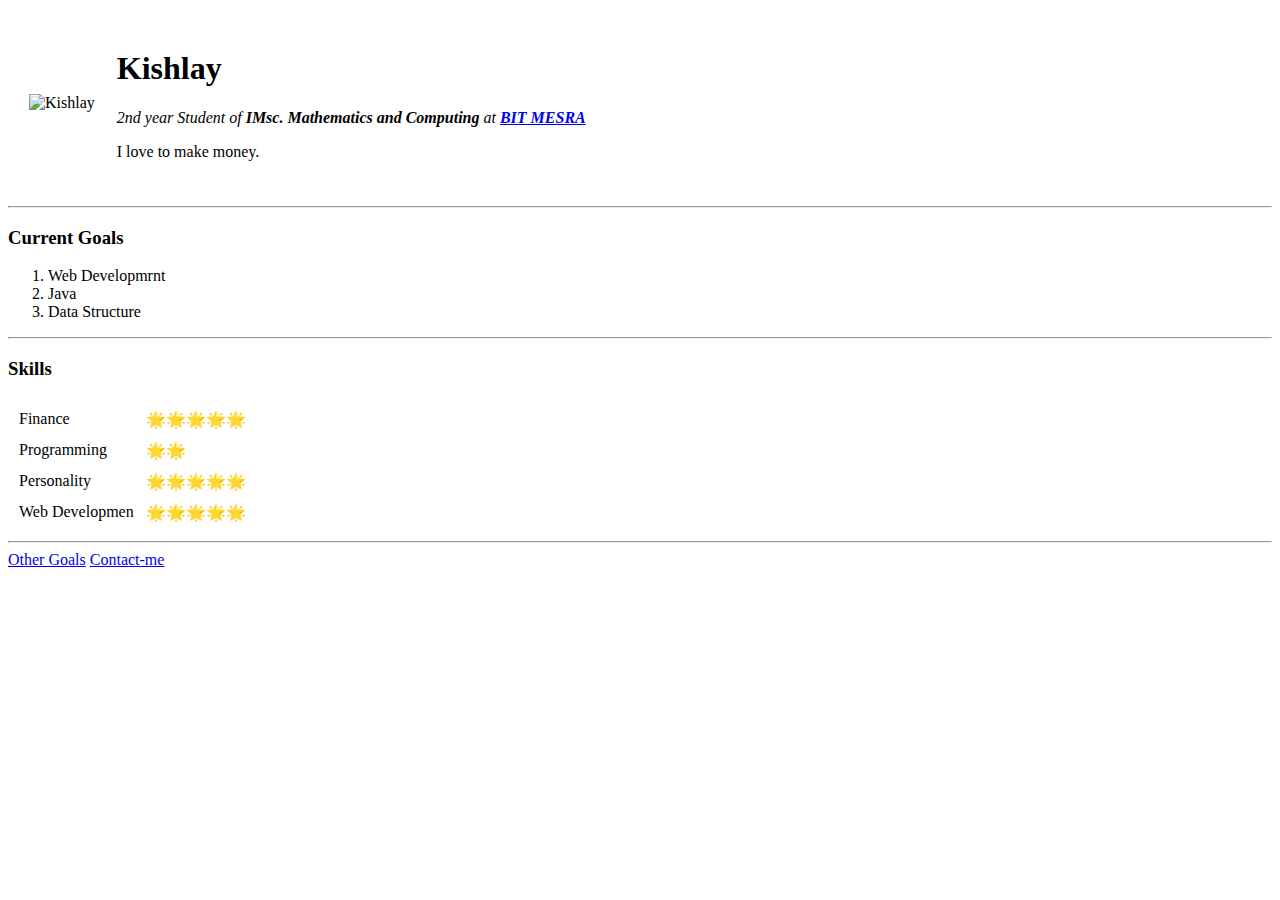
==== index.html @ 5b5b0907 "Add files via upload" ====
<!DOCTYPE html>
<html lang="en" dir="ltr">

<head>
  <meta charset="utf-8">
  <title>Kishlay is here</title>
</head>

<body>
  <table cellspacing="20">
    <tr>
      <td><img src="images\kishlay.jpg" alt="Kishlay" width="120" height="180"></td>
      <td>
        <h1>Kishlay</h1>
        <em>
          <p>2nd year Student of <strong>IMsc. Mathematics and Computing</strong> at <em><strong><a href="www.bitmesra.ac.in">BIT MESRA</a></strong></em> </p>
        </em>
        <p>I love to make money.</p>
      </td>
    </tr>
  </table>

  <hr>
  <h3>Current Goals</h3>
  <ol>
    <li>Web Developmrnt</li>
    <li>Java</li>
    <li>Data Structure</li>
  </ol>
  <hr>
  <h3>Skills</h3>
  <table cellspacing="10">
    <tr>
      <td>Finance</td>
      <td>🌟🌟🌟🌟🌟</td>
    </tr>
    <tr>
      <td>Programming</td>
      <td>🌟🌟</td>
    </tr>
    <tr>
      <td>Personality</td>
      <td>🌟🌟🌟🌟🌟</td>
    </tr>
    <tr>
      <td>Web Developmen</td>
      <td>🌟🌟🌟🌟🌟</td>
    </tr>
  </table>
  <hr>
  <a href="other-goals.html">Other Goals</a>
  <a href="contact-me.html">Contact-me</a>

</body>

</html>
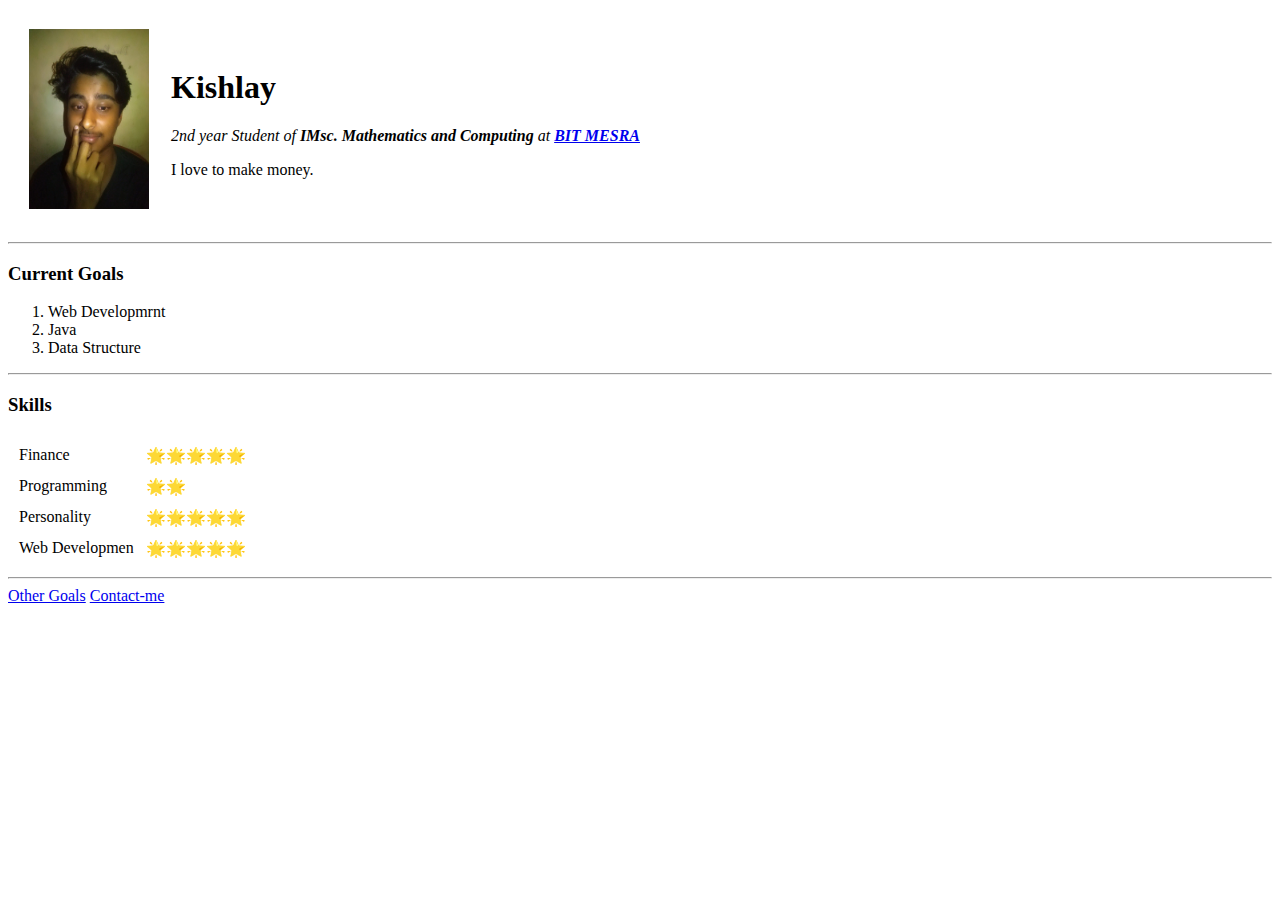
==== commit 4955fc38: "Add files via upload" ====
--- a/index.html
+++ b/index.html
@@ -13,7 +13,7 @@
       <td>
         <h1>Kishlay</h1>
         <em>
-          <p>2nd year Student of <strong>IMsc. Mathematics and Computing</strong> at <em><strong><a href="www.bitmesra.ac.in">BIT MESRA</a></strong></em> </p>
+          <p>2nd year Student of <strong>IMsc. Mathematics and Computing</strong> at <em><strong><a href="https://www.bitmesra.ac.in/">BIT MESRA</a></strong></em> </p>
         </em>
         <p>I love to make money.</p>
       </td>
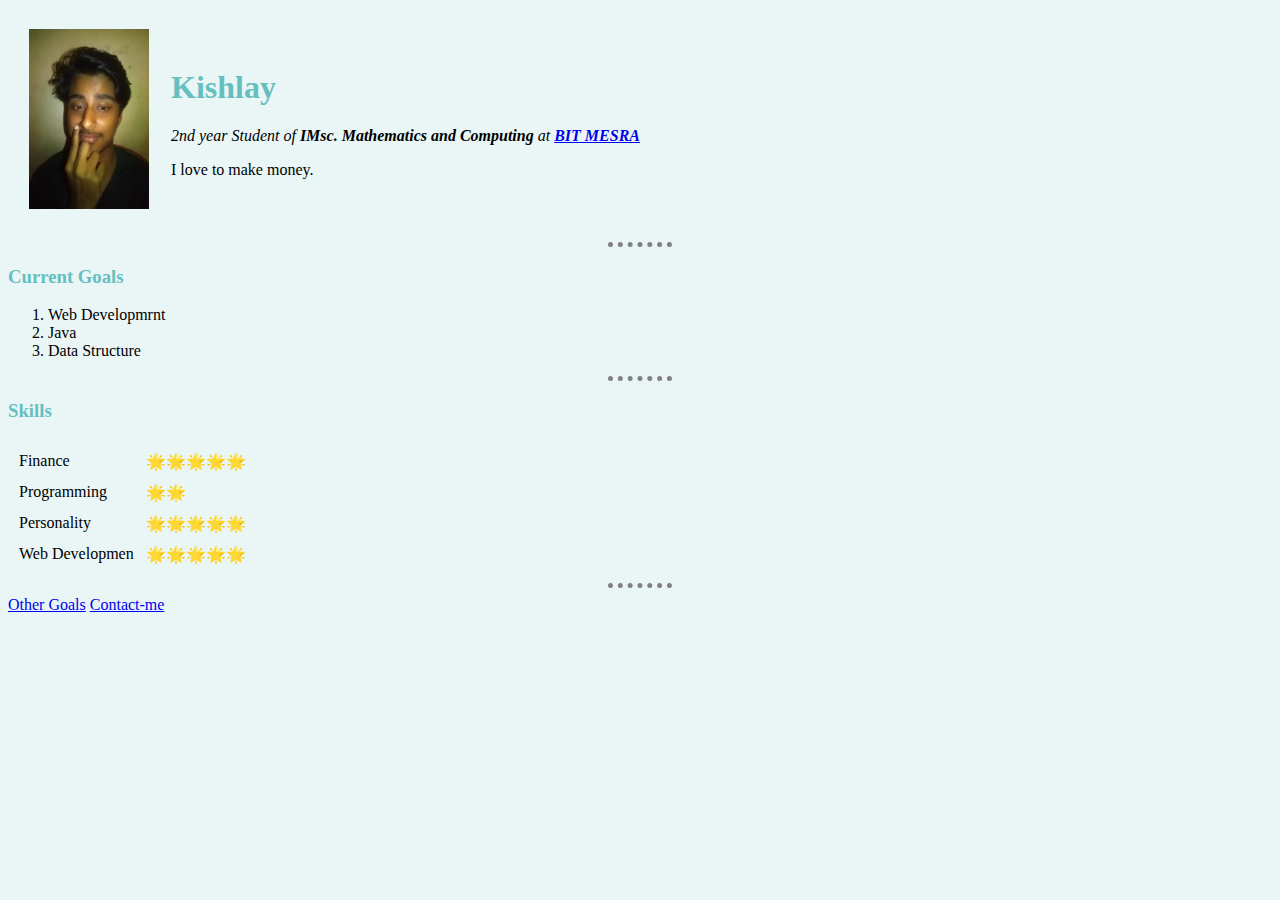
==== commit 3ff7ca12: "Add files via upload" ====
--- a/index.html
+++ b/index.html
@@ -4,6 +4,8 @@
 <head>
   <meta charset="utf-8">
   <title>Kishlay is here</title>
+
+  <link rel="stylesheet" href="css\styles.css">
 </head>
 
 <body>
